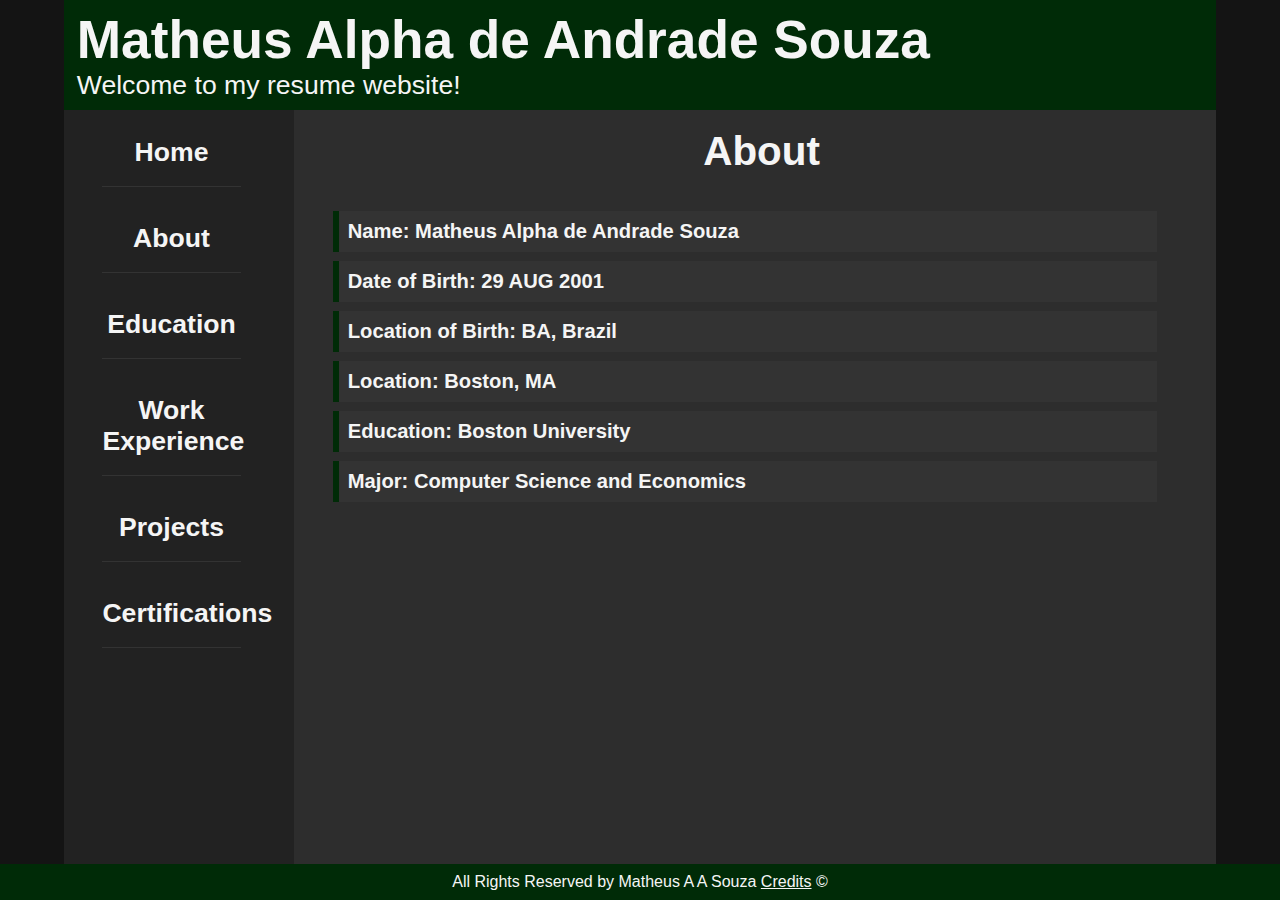
==== about.html @ 333362d3 "mp-1" ====
<!DOCTYPE html>
<html lang="en">
    <head>
        <meta charset="UTF-8">
        <meta name="viewport" content="width=device-width, initial-scale=1.0">
        <meta name="description" content="Matheus Alpha's resume About page">
        <link type="text/css" rel="stylesheet" href="style.css">
        <title>Resume | About</title>  
    </head>
    <body>
        <div id="page-wrapper">
            <header>
                <h1>Matheus Alpha de Andrade Souza</h1>
                <p>Welcome to my resume website!</p>
            </header>

            <div id="container">
                <nav>
                    <ul>
                        <li><a href="./index.html">Home</a></li>
                        <li><a href="./about.html">About</a></li>
                        <li><a href="./education.html">Education</a></li>
                        <li><a href="./work.html">Work Experience</a></li>
                        <li><a href="./projects.html">Projects</a></li>
                        <li><a href="./certifications.html">Certifications</a></li>
                    </ul>
                </nav>
    
                <main>
                    <h3 id="title">About</h3>
    
                        <div id="text">
                            <ul>
                                <li>Name: Matheus Alpha de Andrade Souza</li>
                                <li>Date of Birth: 29 AUG 2001</li>
                                <li>Location of Birth: BA, Brazil</li>
                                <li>Location: Boston, MA</li>
                                <li>Education: Boston University</li>
                                <li>Major: Computer Science and Economics</li>
                            </ul>
                        </div>
                </main>
            </div>
        </div>
        <footer>
            <p>All Rights Reserved by Matheus A A Souza <a href="..." target="_blank">Credits</a> &copy;</p>
        </footer>
    </body>
</html>
---- style.css ----
*{
    margin: 0;
    box-sizing: border-box;
}

body{
    font-family: sans-serif;
    background-color: rgb(20, 20, 20);
    color: whitesmoke;
    margin: 0;
    padding: 0;
    min-height: 100vh;  
    flex-direction: column;
    display: flex;
}

#page-wrapper{
    background-color: red;
    width: 90vw;
    margin: 0 auto;
    flex: 1;
    display: flex;
    flex-direction: column;
}

header{
    display: flex;
    flex-direction: column;
    font-size: calc(1px + 2vw);
    padding: 1vh 1vw;
    background-color: rgb(0, 43, 7);
    color: whitesmoke;
}

#container {
    width: 100%;
    display: flex;
    flex-direction: row;
    position: relative;
    flex: 1;
}

nav{
    width: 20%;
    align-content: center;
    padding-top: 0;
    background-color: #222;
}

nav ul {
    height: 100%;
    display: flex;
    flex-direction: column;
    padding: 3vh 3vw;
    font-size: calc(1px + 2vw);
    text-align: center;
    list-style: none;
}

nav li {
    align-content: center;
    width: 90%;
    padding-bottom: 2vh;
    border-bottom: #333 solid 1px;
    margin: 0vh 0vh 4vh;
}

nav a {
    text-decoration: none;
    color: whitesmoke;
    font-weight: bold;
    display: block;
}
main{
    display: flex;
    flex-direction: column;
    width:100%;
    background-color: #2d2d2d; /*2d2d2d*/
}

main p{
    margin: 0 2vw;
    font-size: calc(1px + 2vw);
}

#main{
    width: 100%;
    display: flex;
    flex-direction: row;
    padding: 1vh 2vw;;
}

#main-text{
    align-self: auto;
    width: 60%;
    margin: 1vh 1vw;
    justify-content: space-evenly;
}

#bot-text{
    align-self: center;
    width: 100%;
    font-size: calc(1px + 2vw);
    margin: 1vw;
}

#main-image{
    display: block;
    width: 20%;   
}

#profile-image{
    display: block;
    max-width: 100%;
    border: 1px solid whitesmoke;  
}

#title{
    padding-left: 1vw;
    margin: 2vh 1vw;
    text-align: center;
    font-size: calc(2px + 3vw);
    color: whitesmoke;
    font-weight: bold;
}

footer{
    background-color: rgb(0, 43, 7);
    color: whitesmoke;
    padding: 1vh 1vw;
    display: flex;
    flex-direction: row;
    justify-content: space-evenly;
    flex-shrink: 0;
}

footer a {
    color: whitesmoke;
}


#text {
    max-width: 95%;
    align-content: flex-start;
    font-weight: bold;
}

#text ul {
    list-style: none; 
    padding: 1vh 1vw 1vh 3vw;
    margin: 0;
    flex: 1;
    justify-content: space-evenly;
}

#text li {
    margin: 1vh 0;
    padding: 1vh;
    border-left: 6px solid rgb(0, 43, 7);
    font-size: calc(1px + 1.5vw);
    color: whitesmoke;
    background-color: #333;

}

#text li.date {
    font-size: calc(1px + 1vw);
    color: whitesmoke;
    border: 0;
    background-color: #2d2d2d;
    text-align: right;
    margin: 3vh 1vw;
}

#text li.sub {
    margin: 2vh 0vw 0vw 10vw;
    padding: 1vh;
    border-left: 6px solid rgb(0, 43, 7);
    font-size: calc(1px + 1vw);
    color: whitesmoke;
    background-color: #333;
}

#text input {
    width: 80%;
    padding: 0.5vh 1vw;
    margin: 0.5vh 0;
    font-size: calc(1px + 1.5vw);
    background-color: #444;
    color: whitesmoke;
    border: 1px solid #666;
}

#text button {
    padding: 1vh 2vw;
    margin: 1vh 0.5vw;
    font-size: calc(1px + 1.5vw);
    background-color: rgb(0, 43, 7);
    color: whitesmoke;
    border: none;
    cursor: pointer;
}

#text li.output{
    justify-self: flex-start;
}

@media screen and (max-width: 1000px) {
    main{
        display: flex;
        flex-direction: column;
        width:100%;
        height: 100vh;
    }

    main p{
        margin: 2% 2%;
        font-size: calc(2px + 2.5vw);
    }

    #main-image{
        display: block;
        width: 40%;   
    }
    #profile-image{
        width: 100%;
    }

    #main{
        width: 100%;
        display: flex;
        flex-direction: column;
        justify-content: center;;
    }

    #main-text{
        align-self: center;
        width: 100%;
        padding: 2vh 1vw;
        margin: 1vh 1vw;
        font-size: calc(2px + 2.5vw);
    }

    #bot-text{
        align-self: center;
        width: 100%;
        padding: 0vh 3vw;
        margin: 1vh 1vw;
        font-size: calc(2px + 2.5vw);
    }

    #main-image{
        margin: 1vh auto;
    }

    #main-title{
        text-align: center;
    }

    #text p{
        font-size: calc(1px + 2vw);
    }

    #text li {
        font-size: calc(2px + 2.5vw);
    }

    #text li.sub{
        font-size: calc(1px + 2vw);
    }
    
}

@media screen and (max-width: 750px) {
    header{
        align-items: center;
        font-size: calc(1px + 2vw);
    }

    #container{
        width: 100%;
        height: 100vh;
        flex-direction: column;
    }

    nav{
        width: 100%;
    }

    nav ul{
        display: flex;
        flex-direction: row;
        justify-content: space-between;
        list-style: none;
        padding: 0.3vh 1vw;
    }

    nav li{
        flex: 1;
        font-size: calc(1px + 2vw);
        background-color:rgb(0, 43, 7);
        padding: 1% .5%;
        margin: 1% .5%;
    }
}
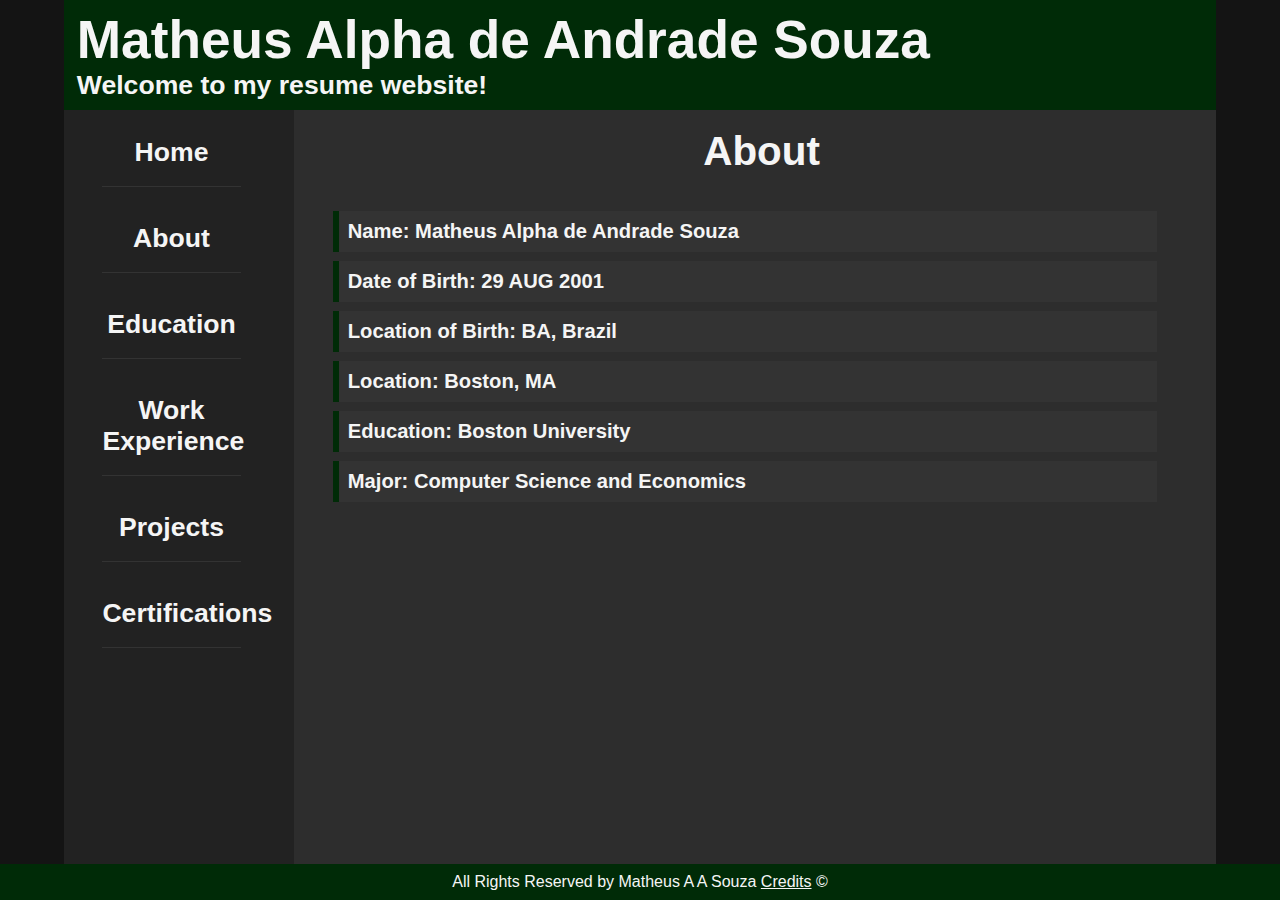
==== commit 2510ada2: "header fix" ====
--- a/about.html
+++ b/about.html
@@ -11,7 +11,7 @@
         <div id="page-wrapper">
             <header>
                 <h1>Matheus Alpha de Andrade Souza</h1>
-                <p>Welcome to my resume website!</p>
+                <h3>Welcome to my resume website!</h3>
             </header>
 
             <div id="container">
--- a/style.css
+++ b/style.css
@@ -30,6 +30,11 @@
     padding: 1vh 1vw;
     background-color: rgb(0, 43, 7);
     color: whitesmoke;
+}
+
+header h3{
+    font-size: calc(1px + 2vw);
+    margin: 0;
 }
 
 #container {
@@ -302,5 +307,19 @@
         padding: 1% .5%;
         margin: 1% .5%;
     }
-}
-
+
+    footer p{
+        font-size: calc(1px + 2.5vw);
+    }
+
+    #text li {
+        font-size: calc(2px + 2.5vw);
+        margin: 1vh;
+        padding: 0;
+    }
+
+    #text li.date{
+        font-size: calc(2px + 2vw);
+    }
+}
+
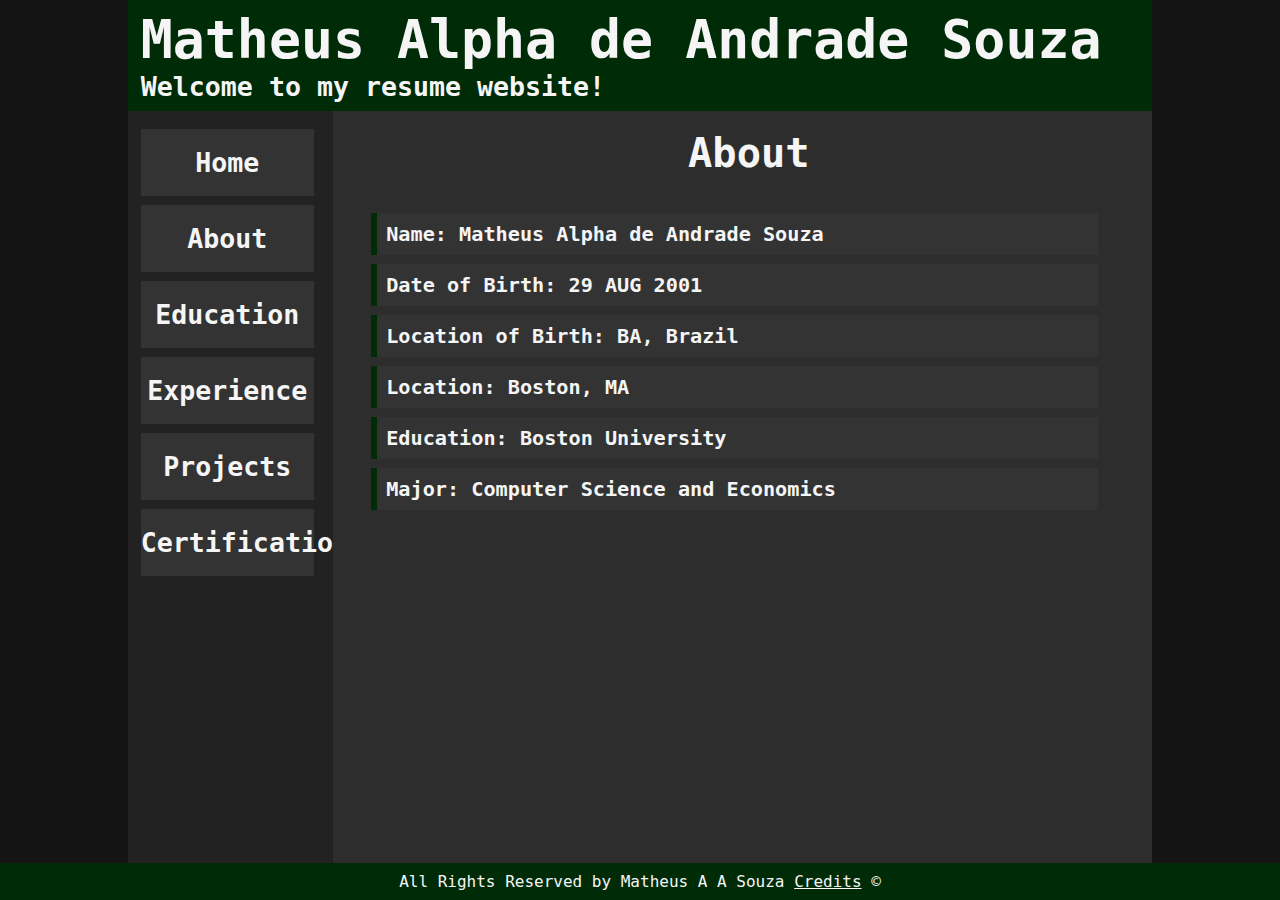
==== commit fa9d8565: "mp-1 final" ====
--- a/about.html
+++ b/about.html
@@ -20,7 +20,7 @@
                         <li><a href="./index.html">Home</a></li>
                         <li><a href="./about.html">About</a></li>
                         <li><a href="./education.html">Education</a></li>
-                        <li><a href="./work.html">Work Experience</a></li>
+                        <li><a href="./work.html">Experience</a></li>
                         <li><a href="./projects.html">Projects</a></li>
                         <li><a href="./certifications.html">Certifications</a></li>
                     </ul>
--- a/style.css
+++ b/style.css
@@ -4,8 +4,7 @@
 }
 
 body{
-    font-family: sans-serif;
-    background-color: rgb(20, 20, 20);
+    font-family: "Trebuchet MS", monospace;    background-color: rgb(20, 20, 20);
     color: whitesmoke;
     margin: 0;
     padding: 0;
@@ -15,8 +14,7 @@
 }
 
 #page-wrapper{
-    background-color: red;
-    width: 90vw;
+    width: 80vw;
     margin: 0 auto;
     flex: 1;
     display: flex;
@@ -47,40 +45,41 @@
 
 nav{
     width: 20%;
-    align-content: center;
-    padding-top: 0;
+    align-content: flex-start;
     background-color: #222;
 }
 
 nav ul {
-    height: 100%;
-    display: flex;
-    flex-direction: column;
-    padding: 3vh 3vw;
-    font-size: calc(1px + 2vw);
+    font-size: calc(1px + 2vw);
+    list-style: none;
+    padding: 1vh 0 0 1vw;
+    align-items: center; 
+
+    
+}
+
+nav li {
+    width: 90%;
+    margin: 1vh 0;
+    padding : 2vh 0vw 2vh 0vw;
+    background-color: #333;
+
     text-align: center;
-    list-style: none;
-}
-
-nav li {
-    align-content: center;
-    width: 90%;
-    padding-bottom: 2vh;
-    border-bottom: #333 solid 1px;
-    margin: 0vh 0vh 4vh;
+    align-self: center;
 }
 
 nav a {
     text-decoration: none;
     color: whitesmoke;
     font-weight: bold;
-    display: block;
-}
+}
+
 main{
     display: flex;
     flex-direction: column;
     width:100%;
     background-color: #2d2d2d; /*2d2d2d*/
+    flex: 1;
 }
 
 main p{
@@ -92,7 +91,7 @@
     width: 100%;
     display: flex;
     flex-direction: row;
-    padding: 1vh 2vw;;
+    padding: 1vh 2vw;
 }
 
 #main-text{
@@ -111,7 +110,7 @@
 
 #main-image{
     display: block;
-    width: 20%;   
+    width: 30%;   
 }
 
 #profile-image{
@@ -146,16 +145,16 @@
 
 #text {
     max-width: 95%;
+    height: 100%;
     align-content: flex-start;
     font-weight: bold;
 }
 
 #text ul {
     list-style: none; 
+    flex: 1;
     padding: 1vh 1vw 1vh 3vw;
     margin: 0;
-    flex: 1;
-    justify-content: space-evenly;
 }
 
 #text li {
@@ -215,7 +214,7 @@
         display: flex;
         flex-direction: column;
         width:100%;
-        height: 100vh;
+        flex: 1;
     }
 
     main p{
@@ -256,22 +255,11 @@
 
     #main-image{
         margin: 1vh auto;
+        max-width: 40%;
     }
 
     #main-title{
         text-align: center;
-    }
-
-    #text p{
-        font-size: calc(1px + 2vw);
-    }
-
-    #text li {
-        font-size: calc(2px + 2.5vw);
-    }
-
-    #text li.sub{
-        font-size: calc(1px + 2vw);
     }
     
 }
@@ -290,22 +278,23 @@
 
     nav{
         width: 100%;
+        text-align: center; 
     }
 
     nav ul{
+        height: 6vh;
         display: flex;
         flex-direction: row;
         justify-content: space-between;
         list-style: none;
-        padding: 0.3vh 1vw;
+        padding: 0; 
     }
 
     nav li{
-        flex: 1;
-        font-size: calc(1px + 2vw);
-        background-color:rgb(0, 43, 7);
-        padding: 1% .5%;
-        margin: 1% .5%;
+
+    font-size: calc(1px + 1.5vw);
+    padding: 1.5vh 0;
+    margin: 0 0.5vw;
     }
 
     footer p{
@@ -313,13 +302,17 @@
     }
 
     #text li {
-        font-size: calc(2px + 2.5vw);
+        font-size: calc(1px + 2vw);
         margin: 1vh;
         padding: 0;
     }
 
+    #text li.sub {
+        font-size: calc(1px + 1.25vw);
+    }
+
     #text li.date{
-        font-size: calc(2px + 2vw);
-    }
-}
-
+        font-size: calc(2px + 1vw);
+    }
+}
+
